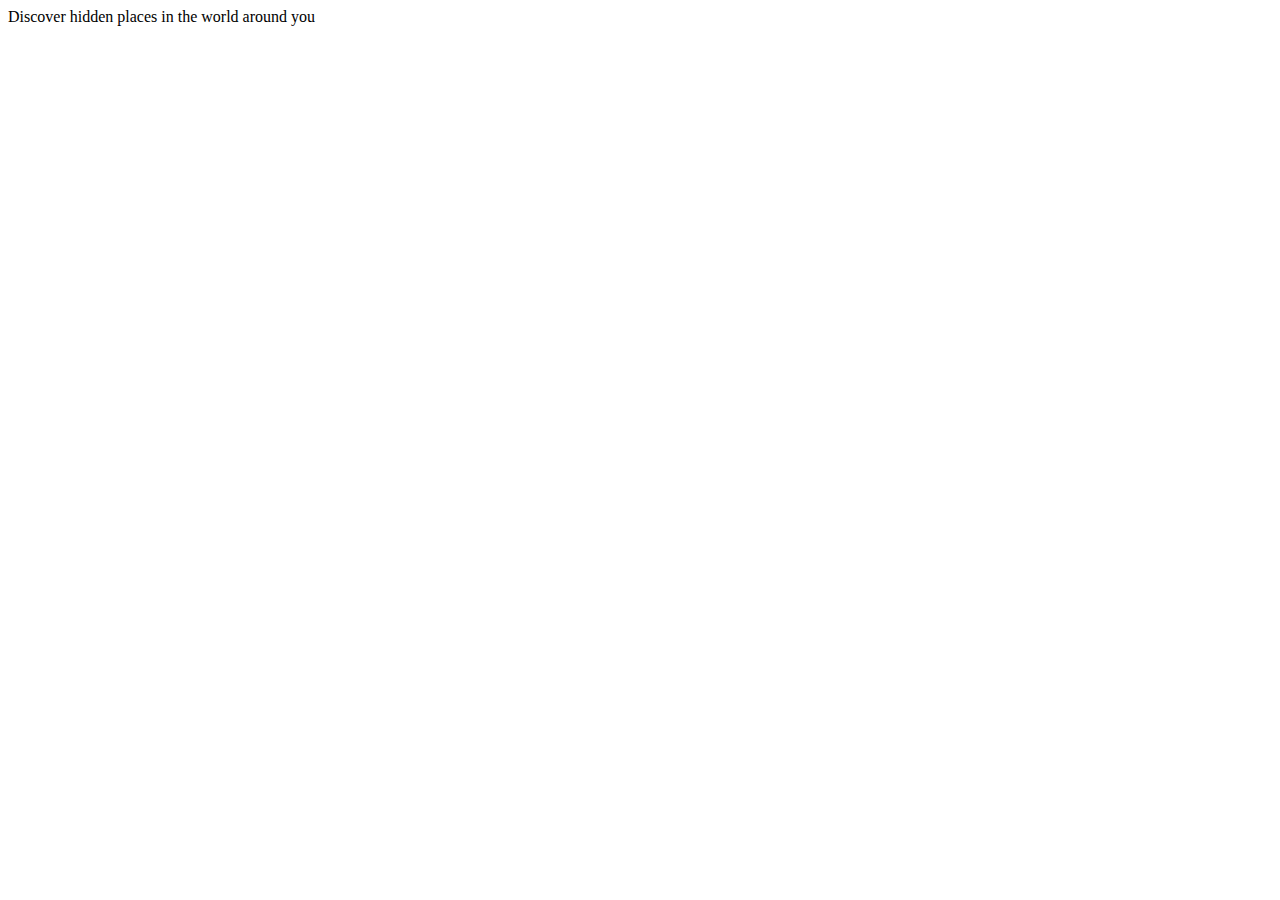
==== Documents/Web Development/Excursion/index.html @ fbe88bf6 "Add boilerplate HTML and begin page content" ====
<!DOCTYPE html>
<html lang="eng">
<head>
    <link rel="stylesheet" href="Resources\CSS\style.css">
    <title>Excursion</title>
</head>
<body>
    <header>Discover hidden places in the world around you</header>
</body>
</html>
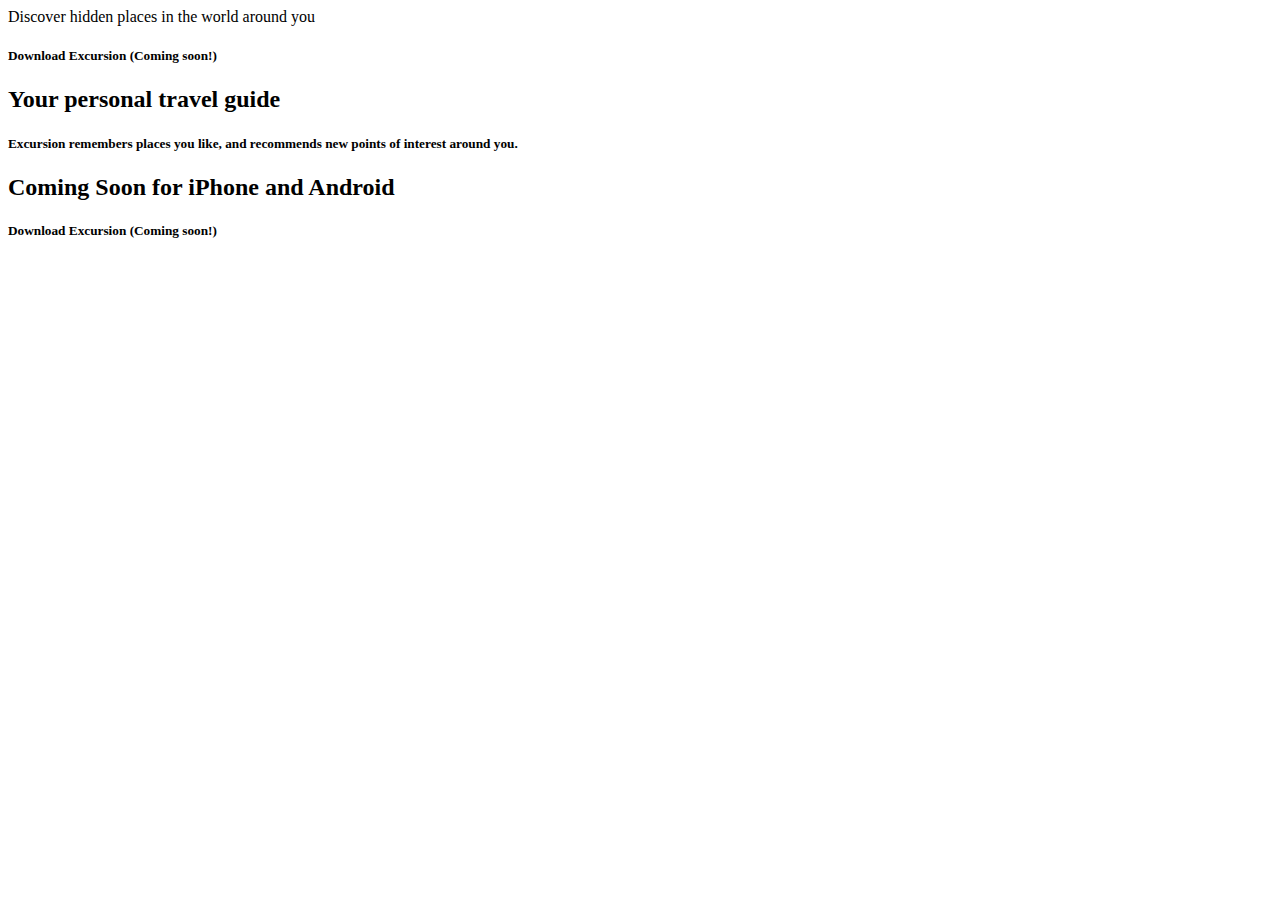
==== commit 1bb7e12b: "Added all HTML text" ====
--- a/Documents/Web Development/Excursion/index.html
+++ b/Documents/Web Development/Excursion/index.html
@@ -6,5 +6,13 @@
 </head>
 <body>
     <header>Discover hidden places in the world around you</header>
+    <h5> Download Excursion (Coming soon!)</h5>
+
+    <h2>Your personal travel guide</h2>
+    <h5>Excursion remembers places you like, and recommends new points of interest around you.</h5>
+
+
+    <h2>Coming Soon for iPhone and Android</h2>
+    <h5> Download Excursion (Coming soon!)</h5>
 </body>
 </html>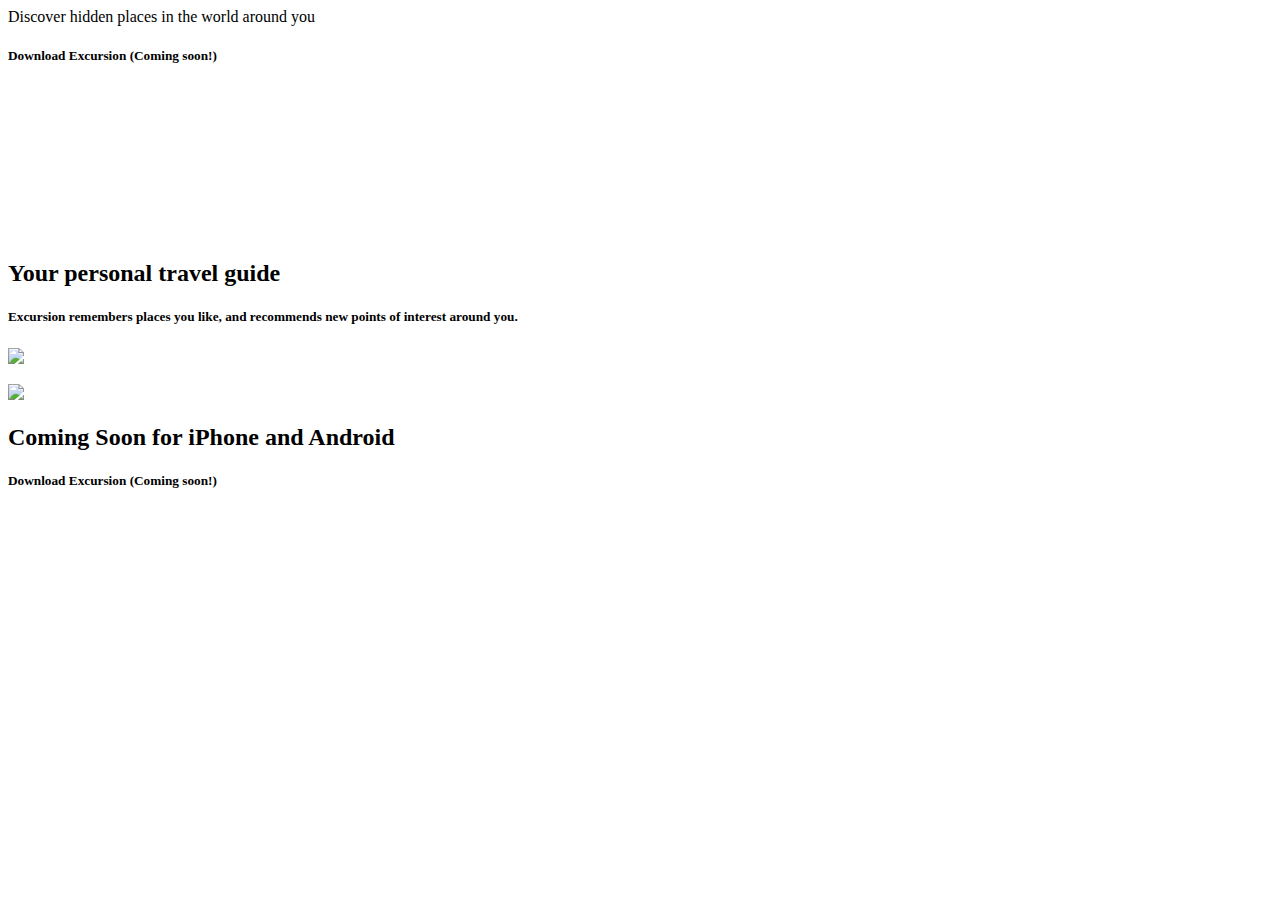
==== commit 69c04b2f: "Added video and images" ====
--- a/Documents/Web Development/Excursion/index.html
+++ b/Documents/Web Development/Excursion/index.html
@@ -7,11 +7,14 @@
 <body>
     <header>Discover hidden places in the world around you</header>
     <h5> Download Excursion (Coming soon!)</h5>
-
+    <video autoplay muted>
+        <source src="Resources\Video\excursion.mp4" type="video/mp4">
+    </video>
     <h2>Your personal travel guide</h2>
     <h5>Excursion remembers places you like, and recommends new points of interest around you.</h5>
-
-
+    <img src="Resources\Images\camp.jpg">
+    <p></p>
+    <img src="Resources\Images\phone.png">
     <h2>Coming Soon for iPhone and Android</h2>
     <h5> Download Excursion (Coming soon!)</h5>
 </body>
